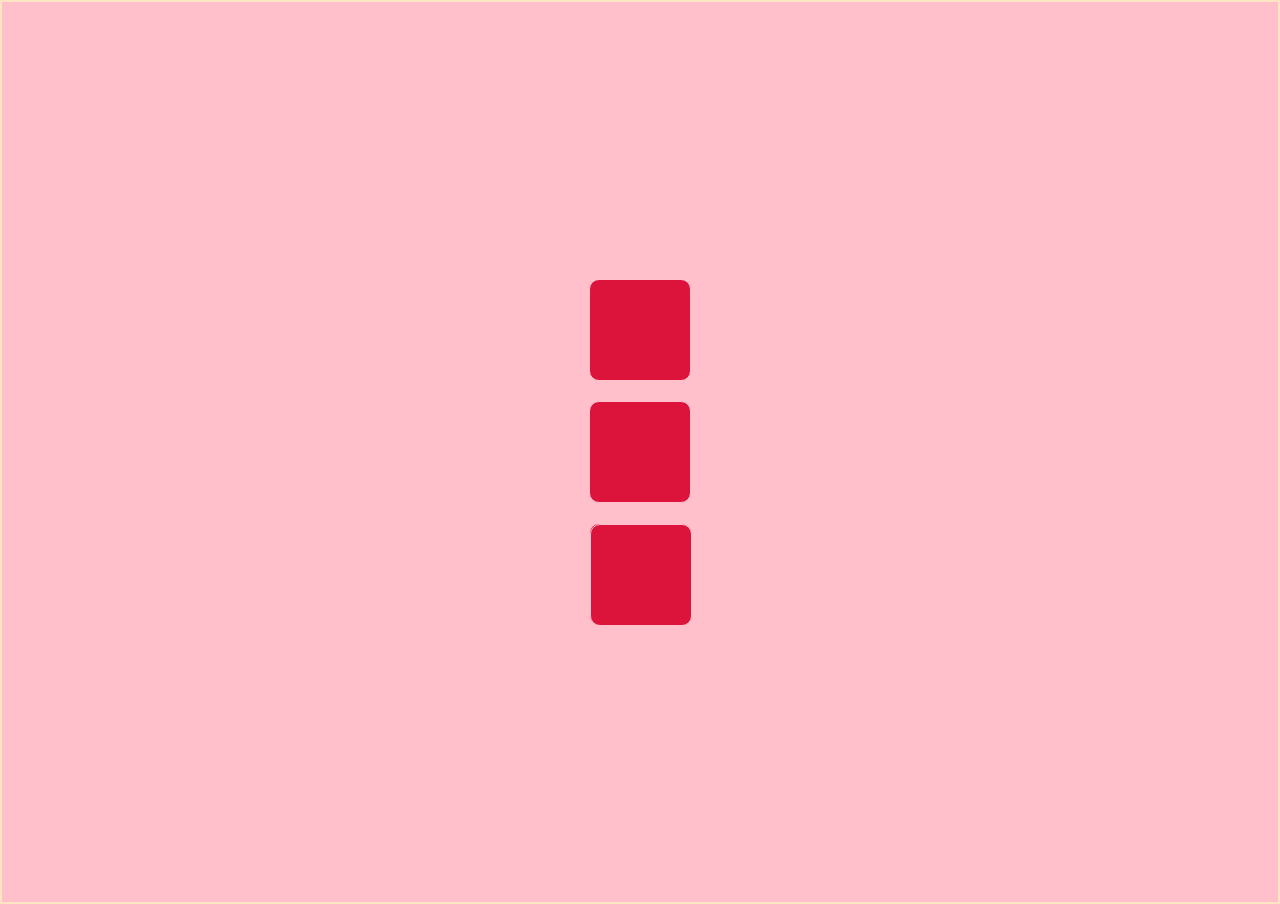
==== flex.html @ ec2a8fb7 "Flexcard" ====
<!DOCTYPE html>
<html lang="en">
    <head>
        <meta charset="UTF-8">
        <meta name="viewport"content="width=device-width, initial-scale=1.0">
        <title>Document</title>
        <link rel="stylesheet" href="flex.css">
    </head>
<style>
    *{
        margin:0px;
        padding:0px;
    }
    .container{
        border:2px solid bisque;
        height: 100vh;
        background-color: pink;
        display:flex;
        flex-direction: column;
        justify-content: center;
        align-items: center;
        gap:20px;
        }
        .box{
            border:1px solid pink;
            height: 100px;
            width: 100px;
            background-color:crimson;
            border-radius: 10px;
        }
        .box1{
            border:1px solid pink;
            height: 100px;
            width: 100px;
            background-color: crimson;
            border-radius: 10px;

        }
        .box2{
            border:1px solid pink;
            height: 100px;
            width: 100px;
            background-color: crimson;
            border-radius: 10px;
        }
    </style>
    <body>
        <div class="container">
            <div class="box">
                <div class="inner-box"></div>
                <div class="inner-box"></div>
                <div class="inner-box"></div>
            </div>
            <div class="box1">
                <div class="inner-box"></div>
                <div class="inner-box"></div>
                <div class="inner-box"></div>
            </div>
            <div class="box2">
                <div class="inner box">
                <div class="inner-box"></div>
                <div class="inner-box"></div>
            </div>
        </div>
    </body>
</html>
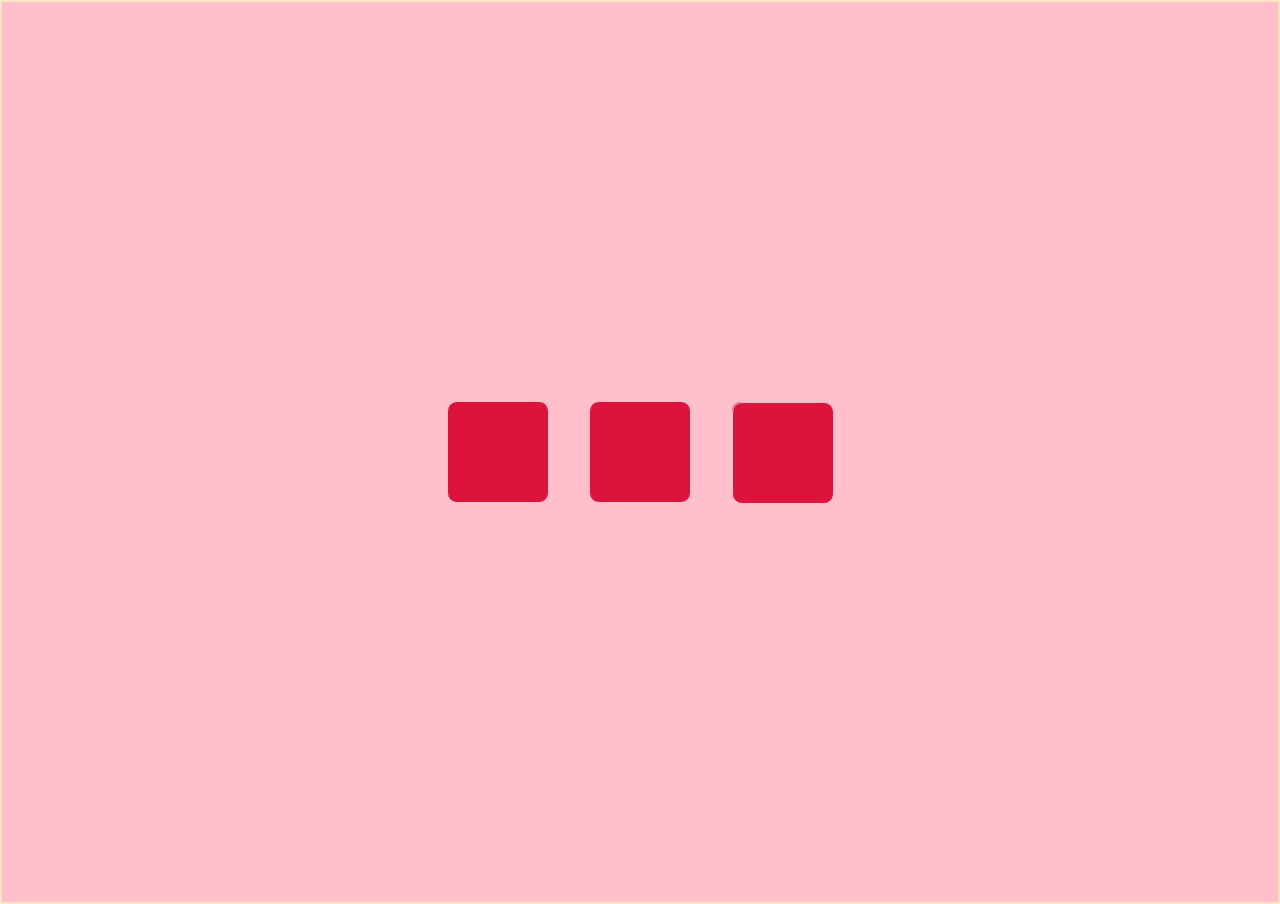
==== commit ef583529: "CSS GRID" ====
--- a/flex.html
+++ b/flex.html
@@ -16,10 +16,10 @@
         height: 100vh;
         background-color: pink;
         display:flex;
-        flex-direction: column;
-        justify-content: center;
+        flex-direction:row;
+        justify-content:center;
         align-items: center;
-        gap:20px;
+        gap:40px;
         }
         .box{
             border:1px solid pink;
